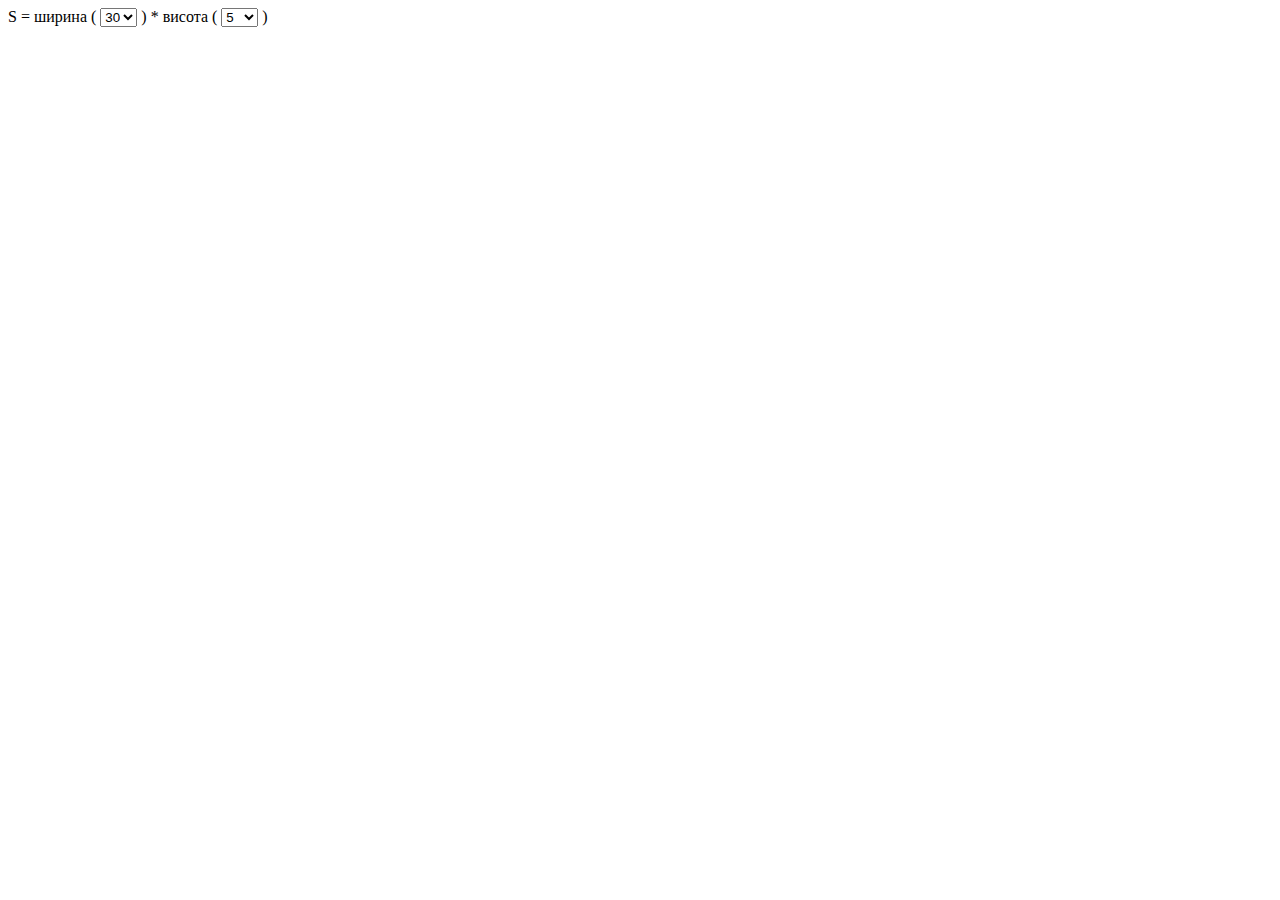
==== index90.html @ 38006bf2 "second" ====
<!DOCTYPE html>
<html lang="en">
<head>
    <meta charset="UTF-8">
    <meta name="viewport" content="width=device-width, initial-scale=1.0">
    <title>Document</title>
</head>
<body>
    S = ширина (
        <select name="" id="rad">
            <option value="30">30</option>
            <option value="10">10</option>
            <option value="50">50</option>
            <option value="25">25</option>
        </select>
        ) * висота (
            <select name="" id="bal">
                <option value="5">5</option>
                <option value="14">14</option>
                <option value="28">28</option>
                <option value="30">30</option>
            </select>
        )
        <p id="res"></p>
    <script>
        rad = document.getElementById("rad")
        bal = document.getElementById("bal")
        res = document.getElementById("res")

        rad.addEventListener("change", fnc)
        bal.addEventListener("change", fnc)

        function fnc(){
            rad_value = parseInt(rad.value)
            bal_value = parseInt(bal.value)
            
            console.log(rad_value * bal_value )
            if (rad_value * bal_value == 50){
                res.innerHTML = "Площа дорівнює 50cm2"
            } else{
                res.innerHTML = "Площа не дорівнює 50cm2"
            }
        }
    </script>
</body>
</html>
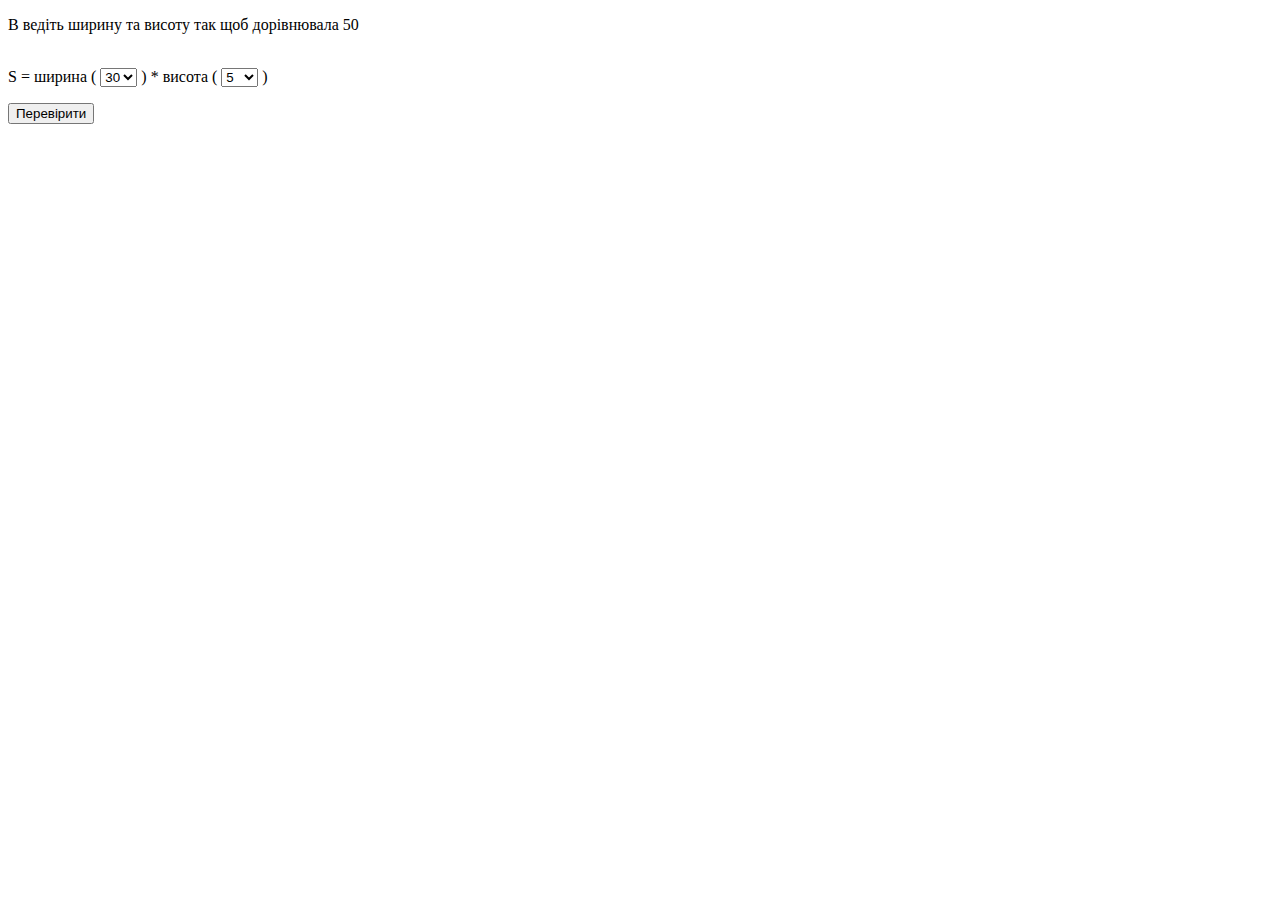
==== commit ab1f4e84: "sss" ====
--- a/index90.html
+++ b/index90.html
@@ -6,6 +6,7 @@
     <title>Document</title>
 </head>
 <body>
+    <p>В ведіть ширину та висоту так щоб дорівнювала 50</p><br>
     S = ширина (
         <select name="" id="rad">
             <option value="30">30</option>
@@ -22,13 +23,15 @@
             </select>
         )
         <p id="res"></p>
+        <button id="button">Перевірити</button>
     <script>
+        btn = document.getElementById("button")
+
         rad = document.getElementById("rad")
         bal = document.getElementById("bal")
         res = document.getElementById("res")
 
-        rad.addEventListener("change", fnc)
-        bal.addEventListener("change", fnc)
+        btn.addEventListener("click", fnc)
 
         function fnc(){
             rad_value = parseInt(rad.value)
@@ -36,9 +39,9 @@
             
             console.log(rad_value * bal_value )
             if (rad_value * bal_value == 50){
-                res.innerHTML = "Площа дорівнює 50cm2"
+                res.innerHTML = "Вірно"
             } else{
-                res.innerHTML = "Площа не дорівнює 50cm2"
+                res.innerHTML = "Не вірно"
             }
         }
     </script>
